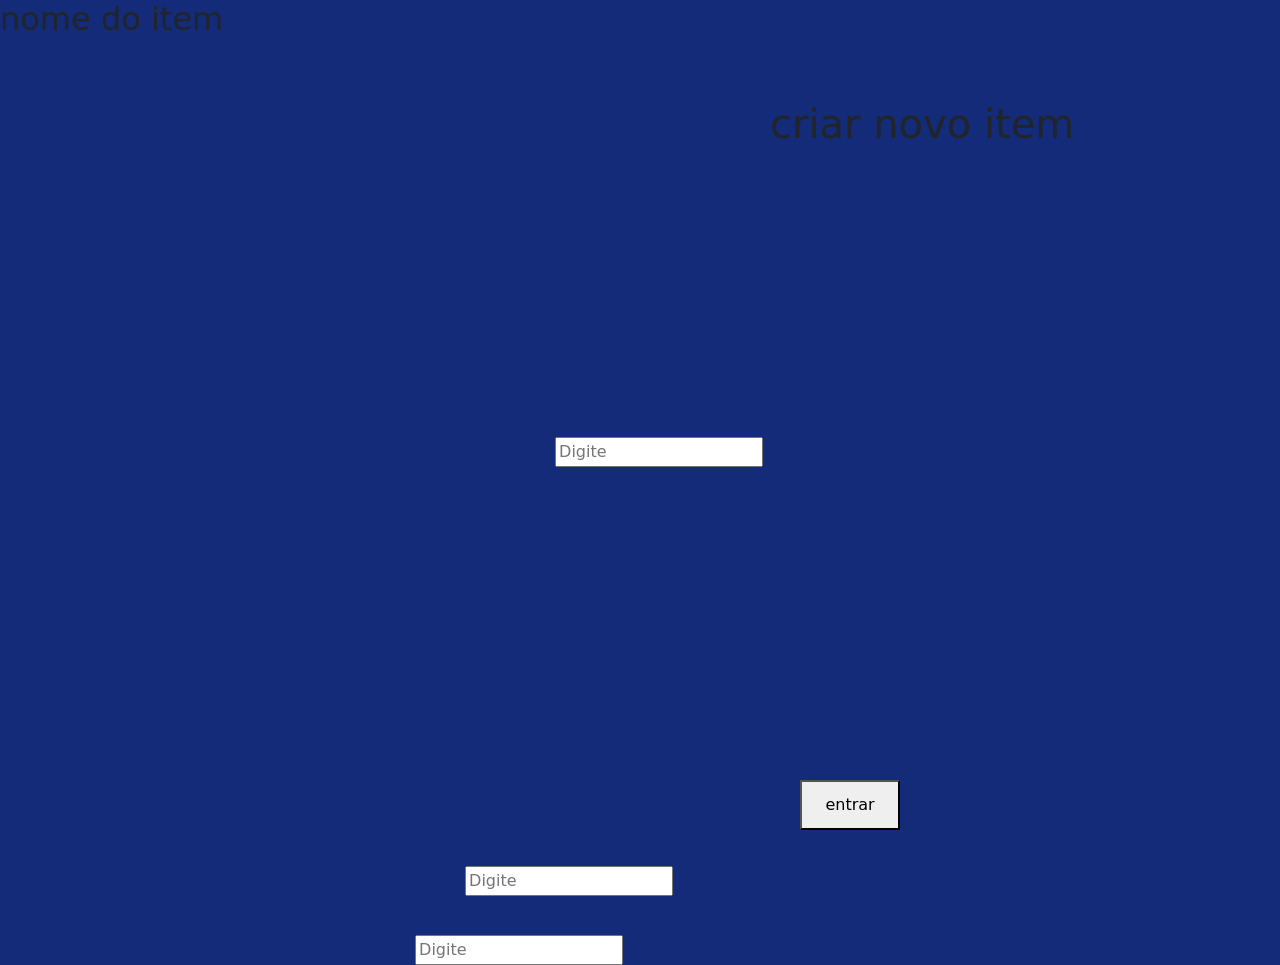
==== sistemadealmoxarifado/trabaio/templates/index.html @ 23b72509 "tentando subiir pro enzo 25/05" ====
<!DOCTYPE html>
<html lang="en">
<head>
    <meta charset="UTF-8">
    <meta name="viewport" content="width=device-width, initial-scale=1.0">
    <title>criacao de item</title>
    <script src="/static/java.js"></script>
    <link href="/static/style2.css" rel="stylesheet">
    <link href="https://cdn.jsdelivr.net/npm/bootstrap@5.3.8/dist/css/bootstrap.min.css" rel="stylesheet" integrity="sha384-sRIl4kxILFvY47J16cr9ZwB07vP4J8+LH7qKQnuqkuIAvNWLzeN8tE5YBujZqJLB" crossorigin="anonymous">
    <script src="https://cdn.jsdelivr.net/npm/bootstrap@5.3.8/dist/js/bootstrap.bundle.min.js" integrity="sha384-FKyoEForCGlyvwx9Hj09JcYn3nv7wiPVlz7YYwJrWVcXK/BmnVDxM+D2scQbITxI" crossorigin="anonymous"></script>
</head>

<body style="background-color: rgba(19, 43, 121, 1);"></body>

<div>
    <h1 class="letras" style="position: absolute; left:770px; top: 100px; ">criar novo item</h1>
</div>
<div>
    <h2 class="letras" sytle="position: absolute; left:900px; top: 80px; ">nome do item </h2>
</div>

<div style="margin-left: 550px; margin-top: 399px;">
    <label for="nome"></label>
    <input type="text" id="nome" name="nome" placeholder="Digite">
</div>

<div style="margin-left: 460px; margin-top: 399px;">
    <label for="nome"></label>
    <input id="caixa2" type="text" id="nome" name="nome" placeholder="Digite">
</div>

<div style="margin-left: 410px; margin-top: 39px;">
    <label for="nome"></label>
    <input id="caixa3" type="text" id="nome" name="nome" placeholder="Digite">
</div>

<button onclick="botaoentrar()" id="botaoentrar" style="position: absolute;top: 780px; left: 800px; width: 100px; height: 50px;" >entrar</button>

<button onclick="botaovoltar()" id="botaovoltar" style="position: absolute;top: 45px; left: 1800px; width: 100px; height: 50px;" class="btn btn-primary">voltar</button>




</body>
    

    

</html>
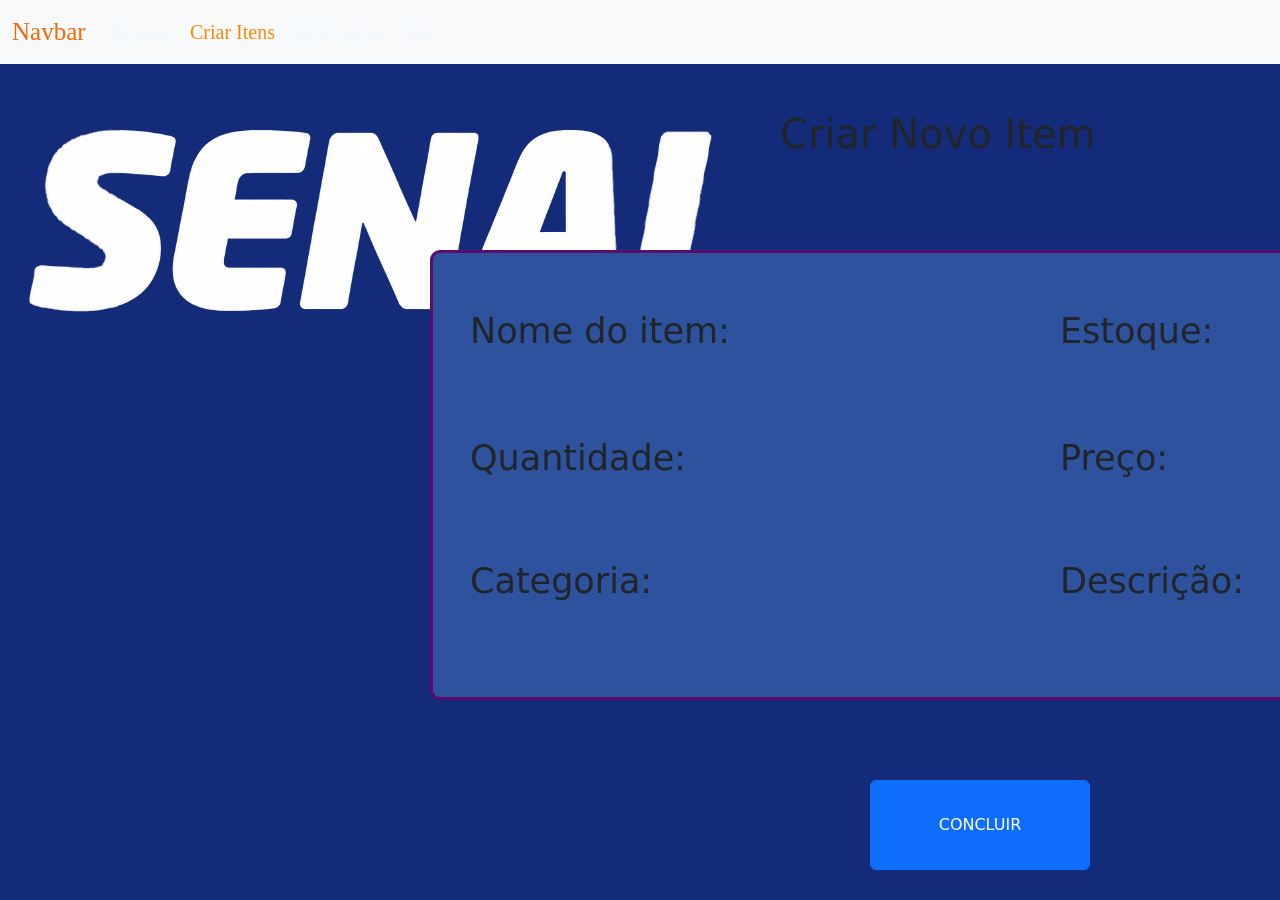
==== commit e26936eb: "AAA ISIS" ====
--- a/sistemadealmoxarifado/trabaio/templates/index.html
+++ b/sistemadealmoxarifado/trabaio/templates/index.html
@@ -5,45 +5,92 @@
     <meta name="viewport" content="width=device-width, initial-scale=1.0">
     <title>criacao de item</title>
     <script src="/static/java.js"></script>
-    <link href="/static/style2.css" rel="stylesheet">
+    
     <link href="https://cdn.jsdelivr.net/npm/bootstrap@5.3.8/dist/css/bootstrap.min.css" rel="stylesheet" integrity="sha384-sRIl4kxILFvY47J16cr9ZwB07vP4J8+LH7qKQnuqkuIAvNWLzeN8tE5YBujZqJLB" crossorigin="anonymous">
     <script src="https://cdn.jsdelivr.net/npm/bootstrap@5.3.8/dist/js/bootstrap.bundle.min.js" integrity="sha384-FKyoEForCGlyvwx9Hj09JcYn3nv7wiPVlz7YYwJrWVcXK/BmnVDxM+D2scQbITxI" crossorigin="anonymous"></script>
-</head>
+    <link href="/static/style2.css" rel="stylesheet">
+  </head>
 
-<body style="background-color: rgba(19, 43, 121, 1);"></body>
+<body style="background-color: rgba(19, 43, 121, 1);">
+
+ <nav id="navbarenzo" class="navbar navbar-expand-lg bg-body-tertiary">
+  <div class="container-fluid" id="navbar">
+      <a class="navbar-brand" href="#" style="color: #F86803; font-size: 25px; font-family: Verdana;">Navbar</a>
+      <button class="navbar-toggler" type="button" data-bs-toggle="collapse" data-bs-target="#navbarNav" aria-controls="navbarNav" aria-expanded="false" aria-label="Toggle navigation">
+       <span class="navbar-toggler-icon"></span>
+      </button>
+    <div class="collapse navbar-collapse" id="navbarNav">
+      <ul class="navbar-nav">
+        <!--mudei a cor da navegação da pagina-->
+        <li class="nav-item">
+          <a class="nav-link" href="estoque.html" style="color: aliceblue; font-size: 20px; font-family: Verdana;">Estoque</a>
+        </li>
+        <li class="nav-item">
+          <a class="nav-link" href="index.html" style="color: rgb(255, 136, 0); font-size: 20px; font-family: Verdana;">Criar Itens</a>
+        </li>
+        <li class="nav-item">
+          <a class="nav-link" href="solicitar.html" style="color: aliceblue; font-size: 20px; font-family: Verdana;">Solicitações</a>
+        </li>
+        <li class="nav-item">
+          <a class="nav-link" href="entrada.html" style="color: aliceblue; font-size: 20px; font-family: Verdana;">Sair</a>
+        </li>
+        <!--fim da mudança-->
+      </ul>
+    </div>
+  </div>
+ </nav>
+<!--fim da navbar-->
+<div id="divprincipal"></div>
+<img id="imagsenai" src="../static/senai.branco (2).png"> 
+<div style="background-color: #2E529E; width: 1100px; height: 450px; left: 430px; position: absolute; top: 250px; border-radius: 10px; border: 3px solid; border-color: #5B0C6E"></div> <!--cor do quadrado-->
+
 
 <div>
-    <h1 class="letras" style="position: absolute; left:770px; top: 100px; ">criar novo item</h1>
+    <h1 class="letras" style="position: absolute; left:780px; top: 110px; ">Criar Novo Item</h1> <!--titulo-->
 </div>
 <div>
-    <h2 class="letras" sytle="position: absolute; left:900px; top: 80px; ">nome do item </h2>
+    <h1 class="letras" style="position: absolute; left:470px; top: 310px; font-size: 35px;">Nome do item:</h1> <!--palavras para item-->
+    <h1 class="letras" style="position: absolute; left:470px; top: 437px; font-size: 35px;">Quantidade:</h1>
+    <h1 class="letras" style="position: absolute; left:470px; top: 560px; font-size: 35px;">Categoria:</h1>
+    <h1 class="letras" style="position: absolute; left:1060px; top: 310px; font-size: 35px;">Estoque:</h1>
+    <h1 class="letras" style="position: absolute; left:1060px; top: 560px; font-size: 35px;">Descrição:</h1>
+    <h1 class="letras" style="position: absolute; left:1060px; top: 437px; font-size: 35px;">Preço:</h1>
 </div>
 
-<div style="margin-left: 550px; margin-top: 399px;">
-    <label for="nome"></label>
-    <input type="text" id="nome" name="nome" placeholder="Digite">
-</div>
+<form action="index.html" method="POST">
+  <div style="margin-left: 750px; margin-top: 0px;">
+      <label for="nome"></label>
+      <input id="caixa1" type="text" name="nome" id="nome"placeholder="Digite" required> <!--caixa de texto-->
+  </div>
 
-<div style="margin-left: 460px; margin-top: 399px;">
-    <label for="nome"></label>
-    <input id="caixa2" type="text" id="nome" name="nome" placeholder="Digite">
-</div>
+  <div style="margin-left: 700px; margin-top: 0px;">
+      <label for="quantidade"></label>
+      <input id="caixa2" type="text" name="quantidade" id="quantidade"placeholder="Digite" required> <!--caixa de texto-->
+  </div>
 
-<div style="margin-left: 410px; margin-top: 39px;">
-    <label for="nome"></label>
-    <input id="caixa3" type="text" id="nome" name="nome" placeholder="Digite">
-</div>
+  <div style="margin-left: 670px; margin-top: 0px;">
+      <label for="categoria"></label>
+      <input id="caixa3" type="text" name="categoria" id="categoria"placeholder="Digite" required> <!--caixa de texto-->
+  </div>
 
-<button onclick="botaoentrar()" id="botaoentrar" style="position: absolute;top: 780px; left: 800px; width: 100px; height: 50px;" >entrar</button>
+  <div style="margin-left: 1230px; margin-top: 0px;">
+       <label for="estoque_minimo"></label>
+       <input id="caixa4" type="text" name="estoque_minimo" id="estoque_minimo"placeholder="Digite" required> <!--caixa de texto-->
+  </div>
 
-<button onclick="botaovoltar()" id="botaovoltar" style="position: absolute;top: 45px; left: 1800px; width: 100px; height: 50px;" class="btn btn-primary">voltar</button>
+  <div style="margin-left: 1260px; margin-top: 0px;">
+       <label for="descrição"></label>
+      <input id="caixa5" type="text" name="descrição" id="descrição"placeholder="Digite" required> <!--caixa de texto-->
+  </div>
 
+  <div style="margin-left: 1180px; margin-top: 0px;">
+       <label for="preço"></label>
+       <input id="caixa6" type="text" name="preço" id="preço"placeholder="Digite" required> <!--caixa de texto-->
+  </div>
 
-
+  <button id="botaoconcluir" style="position: absolute;top: 780px; left: 870px; width: 220px; height: 90px;"class="btn btn-primary"  type="submit" >CONCLUIR</button> <!--botao de concluir-->
+</form>
 
 </body>
-    
-
-    
 
 </html>
